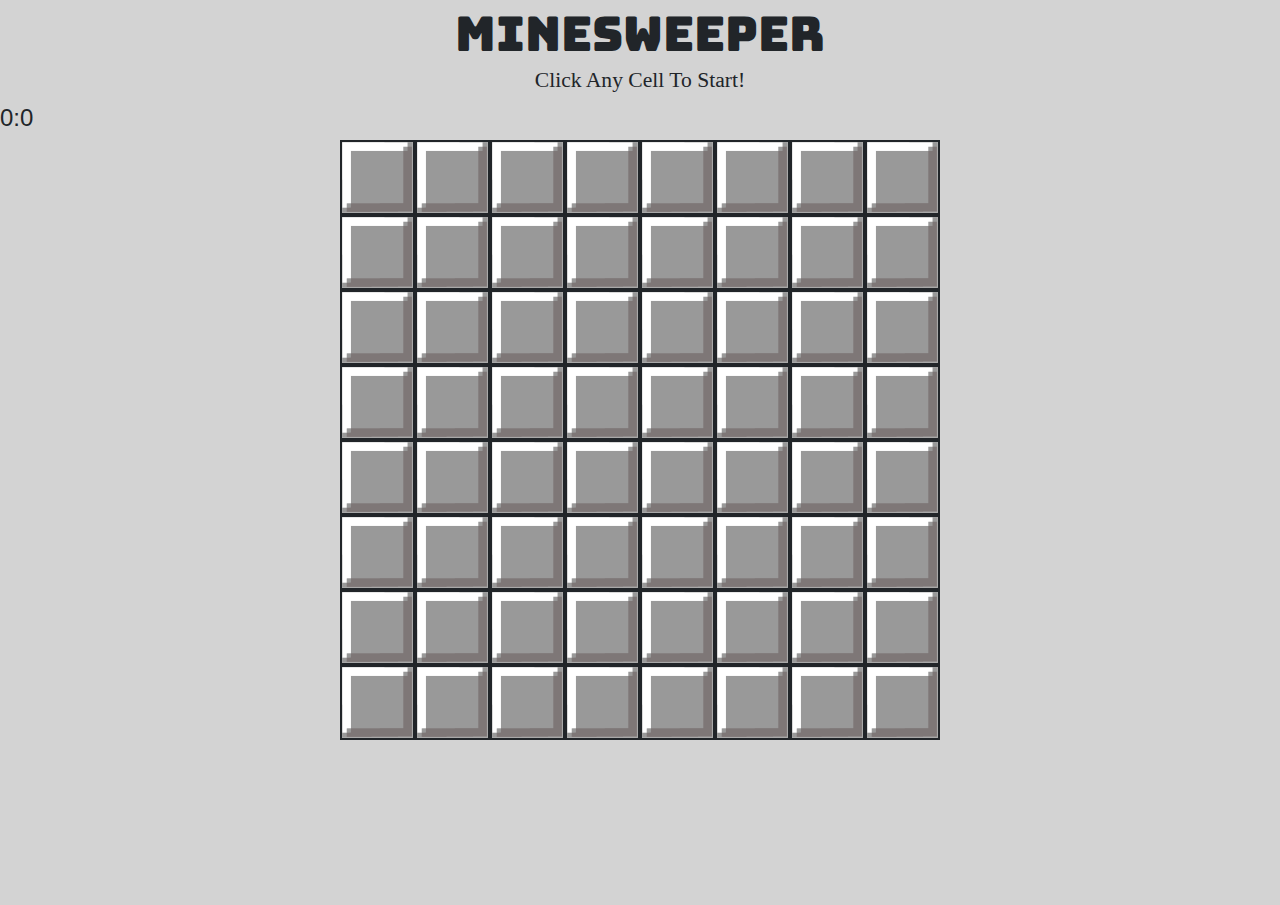
==== minesweeper.html @ dbe871ae "Merge pull request #34 from alexhold5/mrmike" ====
<!DOCTYPE html>
<html lang="en-us">
    <head>
        <title>Minesweeper</title>
        <meta charset="utf-8">
        <meta http-equiv="X-UA-Compatible" content="IE=edge">
        <title></title>
        <meta name="description" content="">
        <link rel="stylesheet" href="https://fonts.googleapis.com/css?family=Bungee">
        <link rel="stylesheet" href="https://fonts.googleapis.com/css?family=Kameron">
        <link rel="stylesheet" href="https://fonts.googleapis.com/css?family=Source+Code+Pro">
        <link rel="stylesheet" href="https://maxcdn.bootstrapcdn.com/bootstrap/4.0.0/css/bootstrap.min.css">
        <link rel="stylesheet" href="style.css">
        <script src="https://cdnjs.cloudflare.com/ajax/libs/jquery/3.2.1/jquery.min.js"></script>
    </head>
    <body>
        <h1>Minesweeper</h1>
        <h3 id="play-message">Click Any Cell To Start!</h3>
        <h4 id="stopwatch"></h4>
        <div class="gameContainer">
            <div class="container">
                <div class="row">
                    <div class="col p-0">
                        <div class="cell"> <img src="images/unclicked.png"></div>
                    </div>
                    <div class="col p-0">
                        <div class="cell"><img src="images/unclicked.png"></div>
                    </div>
                    <div class="col p-0">
                        <div class="cell"><img src="images/unclicked.png"></div>
                    </div>
                    <div class="col p-0">
                        <div class="cell"><img src="images/unclicked.png"></div>
                    </div>
                    <div class="col p-0">
                        <div class="cell"> <img src="images/unclicked.png"></div>
                    </div>
                    <div class="col p-0">
                        <div class="cell"><img src="images/unclicked.png"></div>
                    </div>
                    <div class="col p-0">
                        <div class="cell"><img src="images/unclicked.png"></div>
                    </div>
                    <div class="col p-0">
                        <div class="cell"><img src="images/unclicked.png"></div>
                    </div>
                </div>
                <div class="row">
                    <div class="col p-0">
                        <div class="cell"> <img src="images/unclicked.png"></div>
                    </div>
                    <div class="col p-0">
                        <div class="cell"><img src="images/unclicked.png"></div>
                    </div>
                    <div class="col p-0">
                        <div class="cell"><img src="images/unclicked.png"></div>
                    </div>
                    <div class="col p-0">
                        <div class="cell"><img src="images/unclicked.png"></div>
                    </div>
                    <div class="col p-0">
                        <div class="cell"> <img src="images/unclicked.png"></div>
                    </div>
                    <div class="col p-0">
                        <div class="cell"><img src="images/unclicked.png"></div>
                    </div>
                    <div class="col p-0">
                        <div class="cell"><img src="images/unclicked.png"></div>
                    </div>
                    <div class="col p-0">
                        <div class="cell"><img src="images/unclicked.png"></div>
                    </div>
                </div>
                <div class="row">
                    <div class="col p-0">
                        <div class="cell"> <img src="images/unclicked.png"></div>
                    </div>
                    <div class="col p-0">
                        <div class="cell"><img src="images/unclicked.png"></div>
                    </div>
                    <div class="col p-0">
                        <div class="cell"><img src="images/unclicked.png"></div>
                    </div>
                    <div class="col p-0">
                        <div class="cell"><img src="images/unclicked.png"></div>
                    </div>
                    <div class="col p-0">
                        <div class="cell"> <img src="images/unclicked.png"></div>
                    </div>
                    <div class="col p-0">
                        <div class="cell"><img src="images/unclicked.png"></div>
                    </div>
                    <div class="col p-0">
                        <div class="cell"><img src="images/unclicked.png"></div>
                    </div>
                    <div class="col p-0">
                        <div class="cell"><img src="images/unclicked.png"></div>
                    </div>
                </div>
                <div class="row">
                    <div class="col p-0">
                        <div class="cell"> <img src="images/unclicked.png"></div>
                    </div>
                    <div class="col p-0">
                        <div class="cell"><img src="images/unclicked.png"></div>
                    </div>
                    <div class="col p-0">
                        <div class="cell"><img src="images/unclicked.png"></div>
                    </div>
                    <div class="col p-0">
                        <div class="cell"><img src="images/unclicked.png"></div>
                    </div>
                    <div class="col p-0">
                        <div class="cell"> <img src="images/unclicked.png"></div>
                    </div>
                    <div class="col p-0">
                        <div class="cell"><img src="images/unclicked.png"></div>
                    </div>
                    <div class="col p-0">
                        <div class="cell"><img src="images/unclicked.png"></div>
                    </div>
                    <div class="col p-0">
                        <div class="cell"><img src="images/unclicked.png"></div>
                    </div>
                </div>
                <div class="row">
                    <div class="col p-0">
                        <div class="cell"> <img src="images/unclicked.png"></div>
                    </div>
                    <div class="col p-0">
                        <div class="cell"><img src="images/unclicked.png"></div>
                    </div>
                    <div class="col p-0">
                        <div class="cell"><img src="images/unclicked.png"></div>
                    </div>
                    <div class="col p-0">
                        <div class="cell"><img src="images/unclicked.png"></div>
                    </div>
                    <div class="col p-0">
                        <div class="cell"> <img src="images/unclicked.png"></div>
                    </div>
                    <div class="col p-0">
                        <div class="cell"><img src="images/unclicked.png"></div>
                    </div>
                    <div class="col p-0">
                        <div class="cell"><img src="images/unclicked.png"></div>
                    </div>
                    <div class="col p-0">
                        <div class="cell"><img src="images/unclicked.png"></div>
                    </div>
                </div>
                <div class="row">
                    <div class="col p-0">
                        <div class="cell"> <img src="images/unclicked.png"></div>
                    </div>
                    <div class="col p-0">
                        <div class="cell"><img src="images/unclicked.png"></div>
                    </div>
                    <div class="col p-0">
                        <div class="cell"><img src="images/unclicked.png"></div>
                    </div>
                    <div class="col p-0">
                        <div class="cell"><img src="images/unclicked.png"></div>
                    </div>
                    <div class="col p-0">
                        <div class="cell"> <img src="images/unclicked.png"></div>
                    </div>
                    <div class="col p-0">
                        <div class="cell"><img src="images/unclicked.png"></div>
                    </div>
                    <div class="col p-0">
                        <div class="cell"><img src="images/unclicked.png"></div>
                    </div>
                    <div class="col p-0">
                        <div class="cell"><img src="images/unclicked.png"></div>
                    </div>
                </div>
                <div class="row">
                    <div class="col p-0">
                        <div class="cell"> <img src="images/unclicked.png"></div>
                    </div>
                    <div class="col p-0">
                        <div class="cell"><img src="images/unclicked.png"></div>
                    </div>
                    <div class="col p-0">
                        <div class="cell"><img src="images/unclicked.png"></div>
                    </div>
                    <div class="col p-0">
                        <div class="cell"><img src="images/unclicked.png"></div>
                    </div>
                    <div class="col p-0">
                        <div class="cell"> <img src="images/unclicked.png"></div>
                    </div>
                    <div class="col p-0">
                        <div class="cell"><img src="images/unclicked.png"></div>
                    </div>
                    <div class="col p-0">
                        <div class="cell"><img src="images/unclicked.png"></div>
                    </div>
                    <div class="col p-0">
                        <div class="cell"><img src="images/unclicked.png"></div>
                    </div>
                </div>
                <div class="row">
                    <div class="col p-0">
                        <div class="cell"> <img src="images/unclicked.png"></div>
                    </div>
                    <div class="col p-0">
                        <div class="cell"><img src="images/unclicked.png"></div>
                    </div>
                    <div class="col p-0">
                        <div class="cell"><img src="images/unclicked.png"></div>
                    </div>
                    <div class="col p-0">
                        <div class="cell"><img src="images/unclicked.png"></div>
                    </div>
                    <div class="col p-0">
                        <div class="cell"> <img src="images/unclicked.png"></div>
                    </div>
                    <div class="col p-0">
                        <div class="cell"><img src="images/unclicked.png"></div>
                    </div>
                    <div class="col p-0">
                        <div class="cell"><img src="images/unclicked.png"></div>
                    </div>
                    <div class="col p-0">
                        <div class="cell"><img src="images/unclicked.png"></div>
                    </div>
                </div>
            </div>
            <div id="end-message"><h1></h1></div>
        </div>
        <script type="text/javascript" src="script.js"></script>
    </body>
</html>
---- style.css ----
body, html{
    height: 100%;
}

.gameContainer{
    width: 600px; 
    margin: auto; 
}

.container{
    background-color: rgb(169, 169, 169);
    cursor: default;
}

.cell{
    border-style: solid; 
    border-width: 2px;
    height: 75px;
    font-family: "Source Code Pro", sans-serif; 
    cursor: pointer;
    font-size: 48px;
    font-weight: bold;
    text-align: center;
}

img{
    position: absolute;
    height:70px;
    top: 2px;
    left: 2px
}

.normal{ /*If the cell has not been interacted with yet*/
    background-color: burlywood; 
}

.flag{ /*If user right clicks on a cell*/
    background-color: orange; 
}

.clear{ /*If the cell is neither a bomb nor adjacent to a bomb*/
    background-color: bisque; 
}

.one{ /*If the cell is adjacent to ONE bomb*/ 
    background-color: blue; 
}

.two{ /*If the cell is adjacent to TWO bombs*/ 
    background-color: green; 
}

.three{ /*If the cell is adjacent to THREE bombs*/ 
    background-color: red; 
}

#end-message{
    text-align: center;
    margin-top: 80px;
    display: block;
    font-size: 50px;
    margin-top: 0.67em;
    margin-bottom: 0.67em;
    margin-left: 0;
    margin-right: 0;
    font-weight: bold;
}

body{
    background-color: lightgrey;
    font-size: 100%; 
}

h1{
    font-family: "Bungee", sans-serif; 
    text-transform: uppercase; 
    font-size: 3em; 
    text-align: center; 
    margin: 5px; 
}

h3{
    font-family: "Times New Roman", serif; 
    font-size: 1.35em; 
    text-align: center; 
    margin-top: 5px; 
    margin-bottom: 10px;
}
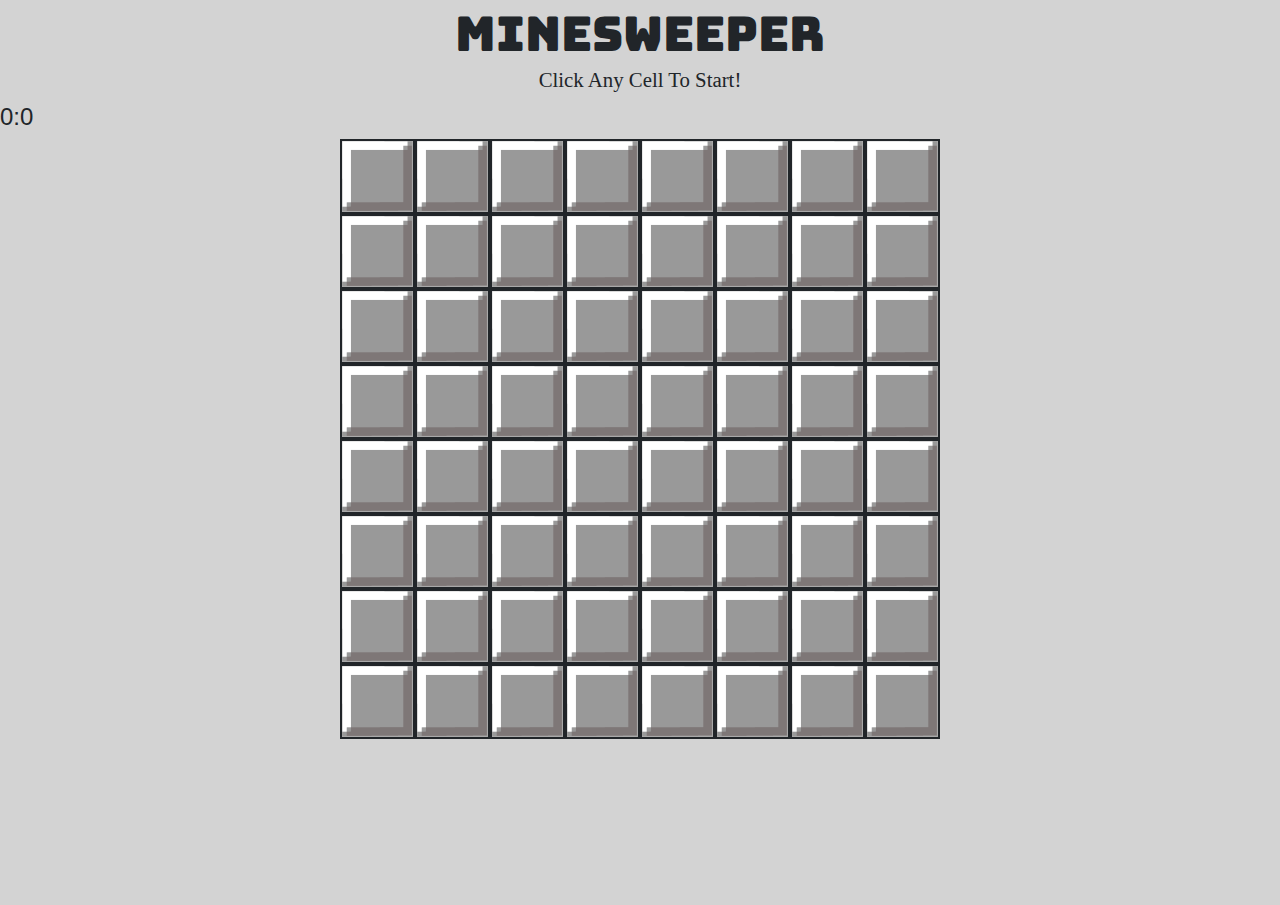
==== commit 5dad166b: "bomb calc" ====
--- a/minesweeper.html
+++ b/minesweeper.html
@@ -18,6 +18,7 @@
         <h3 id="play-message">Click Any Cell To Start!</h3>
         <h4 id="stopwatch"></h4>
         <div class="gameContainer">
+            <div id="message-container"></div>
             <div class="container">
                 <div class="row">
                     <div class="col p-0">
@@ -228,7 +229,6 @@
                     </div>
                 </div>
             </div>
-            <div id="end-message"><h1></h1></div>
         </div>
         <script type="text/javascript" src="script.js"></script>
     </body>
--- a/style.css
+++ b/style.css
@@ -4,6 +4,7 @@
 
 .gameContainer{
     width: 600px; 
+    height: 600px; 
     margin: auto; 
 }
 
@@ -30,39 +31,19 @@
     left: 2px
 }
 
-.normal{ /*If the cell has not been interacted with yet*/
-    background-color: burlywood; 
-}
-
-.flag{ /*If user right clicks on a cell*/
-    background-color: orange; 
-}
-
-.clear{ /*If the cell is neither a bomb nor adjacent to a bomb*/
-    background-color: bisque; 
-}
-
-.one{ /*If the cell is adjacent to ONE bomb*/ 
-    background-color: blue; 
-}
-
-.two{ /*If the cell is adjacent to TWO bombs*/ 
-    background-color: green; 
-}
-
-.three{ /*If the cell is adjacent to THREE bombs*/ 
-    background-color: red; 
-}
-
 #end-message{
+    background-color:rgba(255, 255, 255, 0.651); 
+    color:black; 
+    z-index: 100; 
+    display: flex; 
+    flex-direction: column; 
     text-align: center;
-    margin-top: 80px;
-    display: block;
+    align-items: center; 
+    justify-content: center; 
+    position: absolute; 
+    height: 600px; 
+    width: 600px;
     font-size: 50px;
-    margin-top: 0.67em;
-    margin-bottom: 0.67em;
-    margin-left: 0;
-    margin-right: 0;
     font-weight: bold;
 }
 
@@ -81,7 +62,7 @@
 
 h3{
     font-family: "Times New Roman", serif; 
-    font-size: 1.35em; 
+    font-size: 1.3em; 
     text-align: center; 
     margin-top: 5px; 
     margin-bottom: 10px;
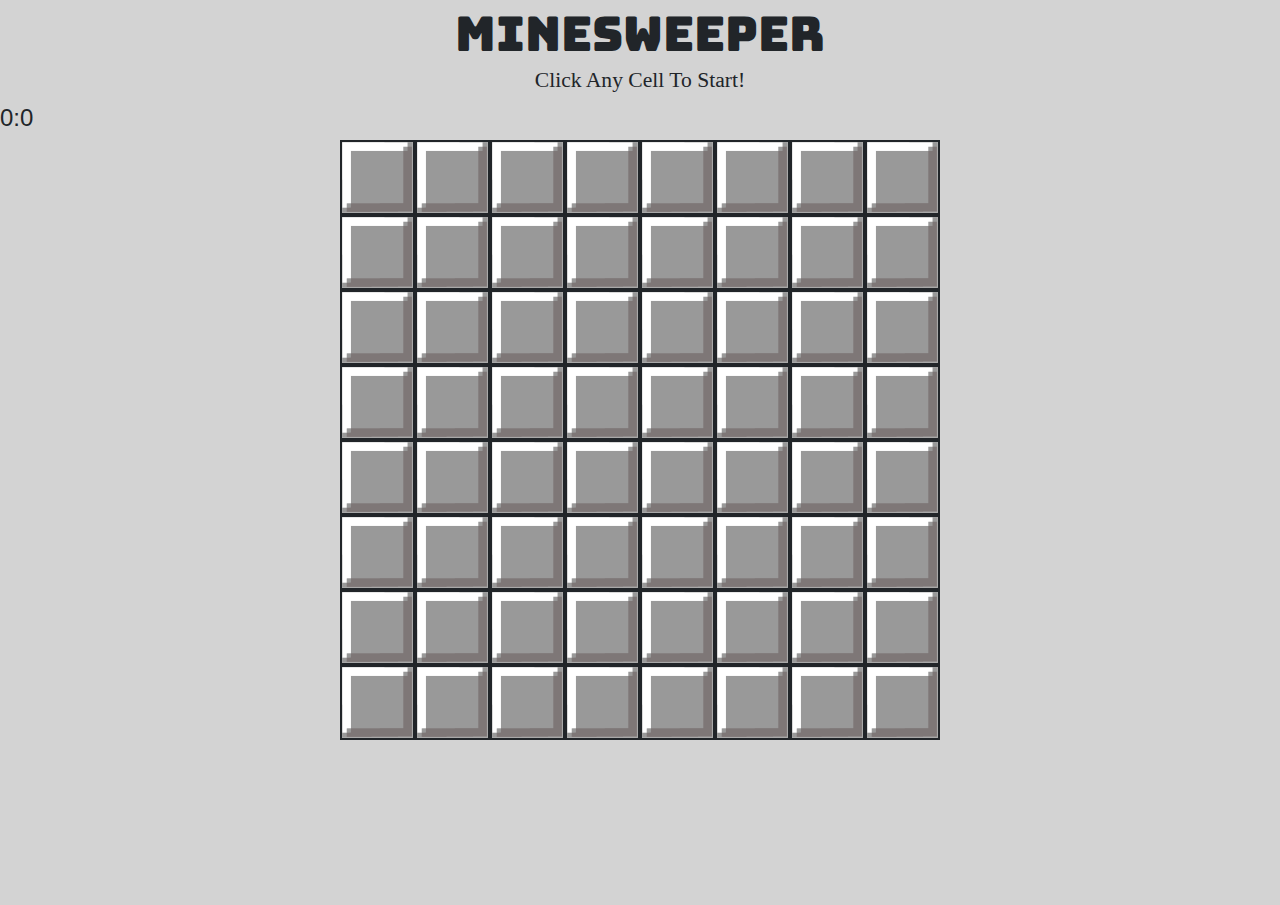
==== commit 10bf50a3: "add flags, win condition" ====
--- a/minesweeper.html
+++ b/minesweeper.html
@@ -13,12 +13,11 @@
         <link rel="stylesheet" href="style.css">
         <script src="https://cdnjs.cloudflare.com/ajax/libs/jquery/3.2.1/jquery.min.js"></script>
     </head>
-    <body>
+    <body oncontextmenu="return false">
         <h1>Minesweeper</h1>
         <h3 id="play-message">Click Any Cell To Start!</h3>
         <h4 id="stopwatch"></h4>
         <div class="gameContainer">
-            <div id="message-container"></div>
             <div class="container">
                 <div class="row">
                     <div class="col p-0">
@@ -229,7 +228,8 @@
                     </div>
                 </div>
             </div>
+            <div id="end-message"><h1></h1></div>
         </div>
         <script type="text/javascript" src="script.js"></script>
     </body>
-</html>
+</html>--- a/style.css
+++ b/style.css
@@ -4,7 +4,6 @@
 
 .gameContainer{
     width: 600px; 
-    height: 600px; 
     margin: auto; 
 }
 
@@ -31,19 +30,39 @@
     left: 2px
 }
 
+.normal{ /*If the cell has not been interacted with yet*/
+    background-color: burlywood; 
+}
+
+.flag{ /*If user right clicks on a cell*/
+    background-color: orange; 
+}
+
+.clear{ /*If the cell is neither a bomb nor adjacent to a bomb*/
+    background-color: bisque; 
+}
+
+.one{ /*If the cell is adjacent to ONE bomb*/ 
+    background-color: blue; 
+}
+
+.two{ /*If the cell is adjacent to TWO bombs*/ 
+    background-color: green; 
+}
+
+.three{ /*If the cell is adjacent to THREE bombs*/ 
+    background-color: red; 
+}
+
 #end-message{
-    background-color:rgba(255, 255, 255, 0.651); 
-    color:black; 
-    z-index: 100; 
-    display: flex; 
-    flex-direction: column; 
     text-align: center;
-    align-items: center; 
-    justify-content: center; 
-    position: absolute; 
-    height: 600px; 
-    width: 600px;
+    margin-top: 80px;
+    display: block;
     font-size: 50px;
+    margin-top: 0.67em;
+    margin-bottom: 0.67em;
+    margin-left: 0;
+    margin-right: 0;
     font-weight: bold;
 }
 
@@ -62,8 +81,8 @@
 
 h3{
     font-family: "Times New Roman", serif; 
-    font-size: 1.3em; 
+    font-size: 1.35em; 
     text-align: center; 
     margin-top: 5px; 
     margin-bottom: 10px;
-}
+}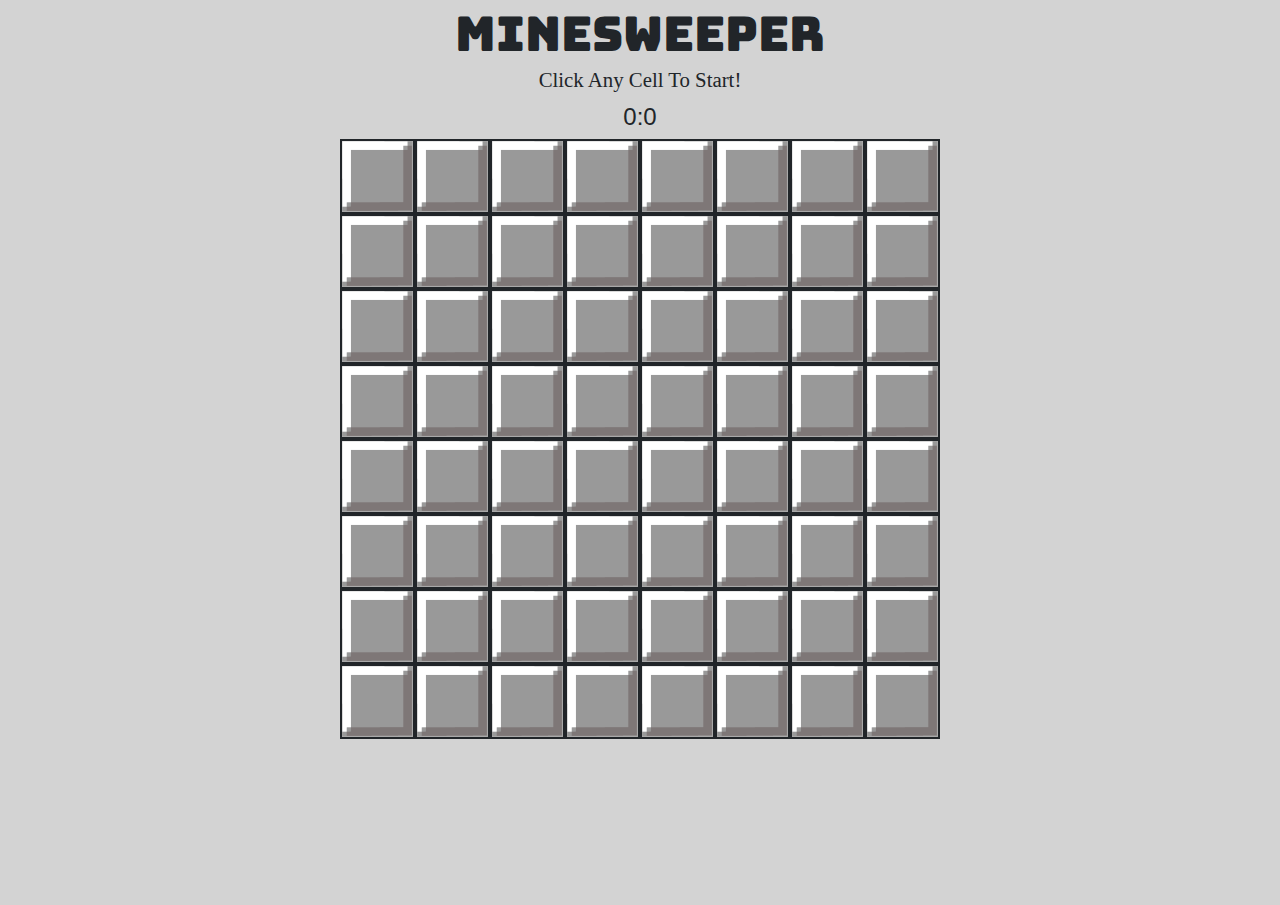
==== commit 042fa14d: "commit" ====
--- a/minesweeper.html
+++ b/minesweeper.html
@@ -13,11 +13,12 @@
         <link rel="stylesheet" href="style.css">
         <script src="https://cdnjs.cloudflare.com/ajax/libs/jquery/3.2.1/jquery.min.js"></script>
     </head>
-    <body oncontextmenu="return false">
+    <body>
         <h1>Minesweeper</h1>
         <h3 id="play-message">Click Any Cell To Start!</h3>
         <h4 id="stopwatch"></h4>
         <div class="gameContainer">
+            <div id="message-container"></div>
             <div class="container">
                 <div class="row">
                     <div class="col p-0">
@@ -228,8 +229,7 @@
                     </div>
                 </div>
             </div>
-            <div id="end-message"><h1></h1></div>
         </div>
         <script type="text/javascript" src="script.js"></script>
     </body>
-</html>+</html>
--- a/style.css
+++ b/style.css
@@ -4,6 +4,7 @@
 
 .gameContainer{
     width: 600px; 
+    height: 600px; 
     margin: auto; 
 }
 
@@ -30,39 +31,19 @@
     left: 2px
 }
 
-.normal{ /*If the cell has not been interacted with yet*/
-    background-color: burlywood; 
-}
-
-.flag{ /*If user right clicks on a cell*/
-    background-color: orange; 
-}
-
-.clear{ /*If the cell is neither a bomb nor adjacent to a bomb*/
-    background-color: bisque; 
-}
-
-.one{ /*If the cell is adjacent to ONE bomb*/ 
-    background-color: blue; 
-}
-
-.two{ /*If the cell is adjacent to TWO bombs*/ 
-    background-color: green; 
-}
-
-.three{ /*If the cell is adjacent to THREE bombs*/ 
-    background-color: red; 
-}
-
 #end-message{
+    background-color:rgba(255, 255, 255, 0.651); 
+    color:black; 
+    z-index: 100; 
+    display: flex; 
+    flex-direction: column; 
     text-align: center;
-    margin-top: 80px;
-    display: block;
+    align-items: center; 
+    justify-content: center; 
+    position: absolute; 
+    height: 600px; 
+    width: 600px;
     font-size: 50px;
-    margin-top: 0.67em;
-    margin-bottom: 0.67em;
-    margin-left: 0;
-    margin-right: 0;
     font-weight: bold;
 }
 
@@ -81,8 +62,12 @@
 
 h3{
     font-family: "Times New Roman", serif; 
-    font-size: 1.35em; 
+    font-size: 1.3em; 
     text-align: center; 
     margin-top: 5px; 
     margin-bottom: 10px;
-}+}
+
+h4{
+    text-align: center; 
+}
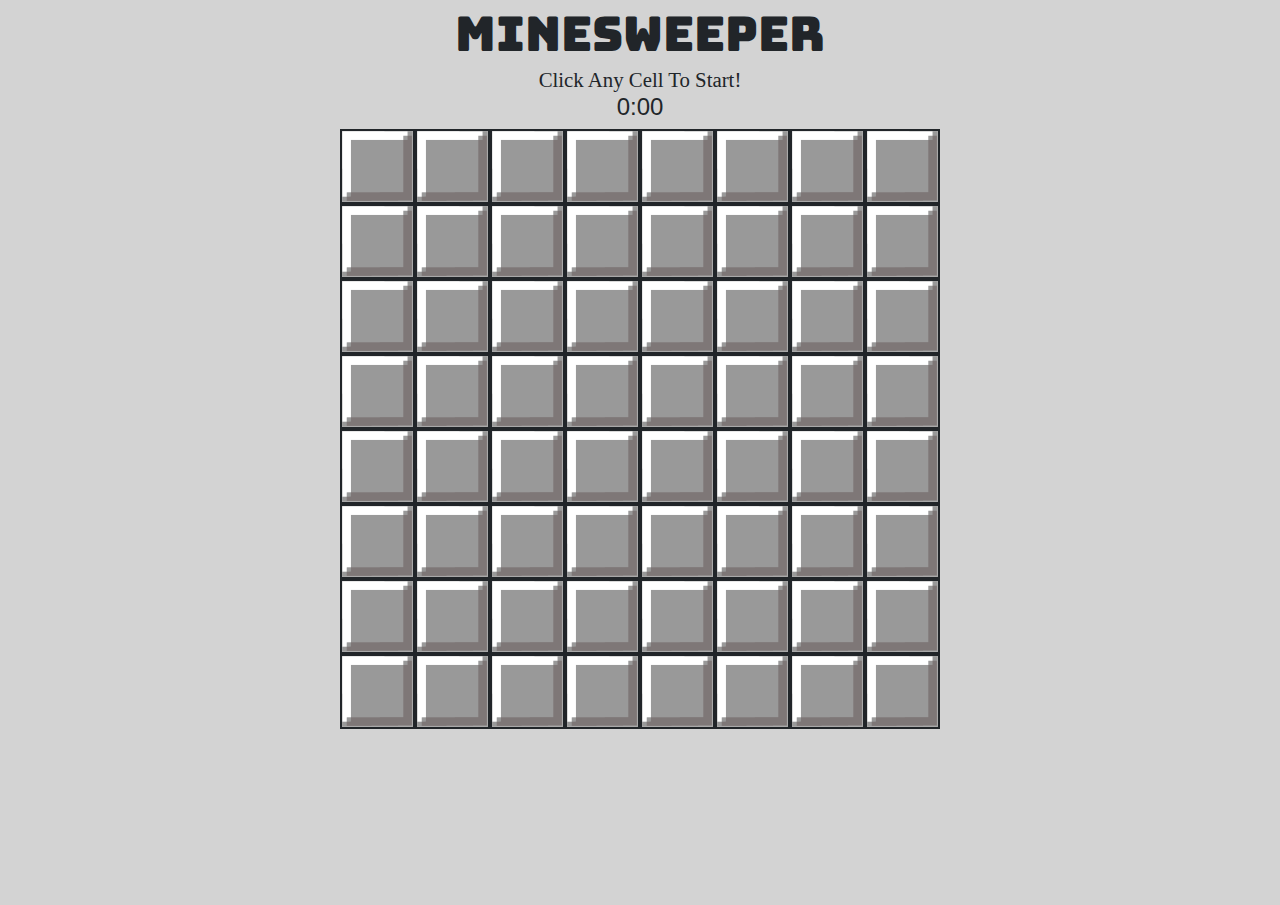
==== commit 09617351: "Merge pull request #39 from alexhold5/ava" ====
--- a/minesweeper.html
+++ b/minesweeper.html
@@ -13,7 +13,7 @@
         <link rel="stylesheet" href="style.css">
         <script src="https://cdnjs.cloudflare.com/ajax/libs/jquery/3.2.1/jquery.min.js"></script>
     </head>
-    <body>
+    <body oncontextmenu="return false;">
         <h1>Minesweeper</h1>
         <h3 id="play-message">Click Any Cell To Start!</h3>
         <h4 id="stopwatch"></h4>
@@ -232,4 +232,4 @@
         </div>
         <script type="text/javascript" src="script.js"></script>
     </body>
-</html>
+</html>--- a/style.css
+++ b/style.css
@@ -47,6 +47,25 @@
     font-weight: bold;
 }
 
+#restart{
+    background-color: rgba(255, 255, 255, 0); 
+    color:black; 
+    border-color:rgba(255, 255, 255, 0);
+    z-index: 110; 
+    display: flex; 
+    cursor: pointer; 
+    flex-direction: column; 
+    text-align: center;
+    align-items: center; 
+    justify-content: center; 
+    position: absolute; 
+    top: 23em; 
+    height: 30px; 
+    width: 600px; 
+    font-size: 20px;
+    font-weight: bold;
+}
+
 body{
     background-color: lightgrey;
     font-size: 100%; 
@@ -64,10 +83,10 @@
     font-family: "Times New Roman", serif; 
     font-size: 1.3em; 
     text-align: center; 
-    margin-top: 5px; 
-    margin-bottom: 10px;
+    margin-top: 0px; 
+    margin-bottom: 0px;
 }
 
 h4{
     text-align: center; 
-}
+}